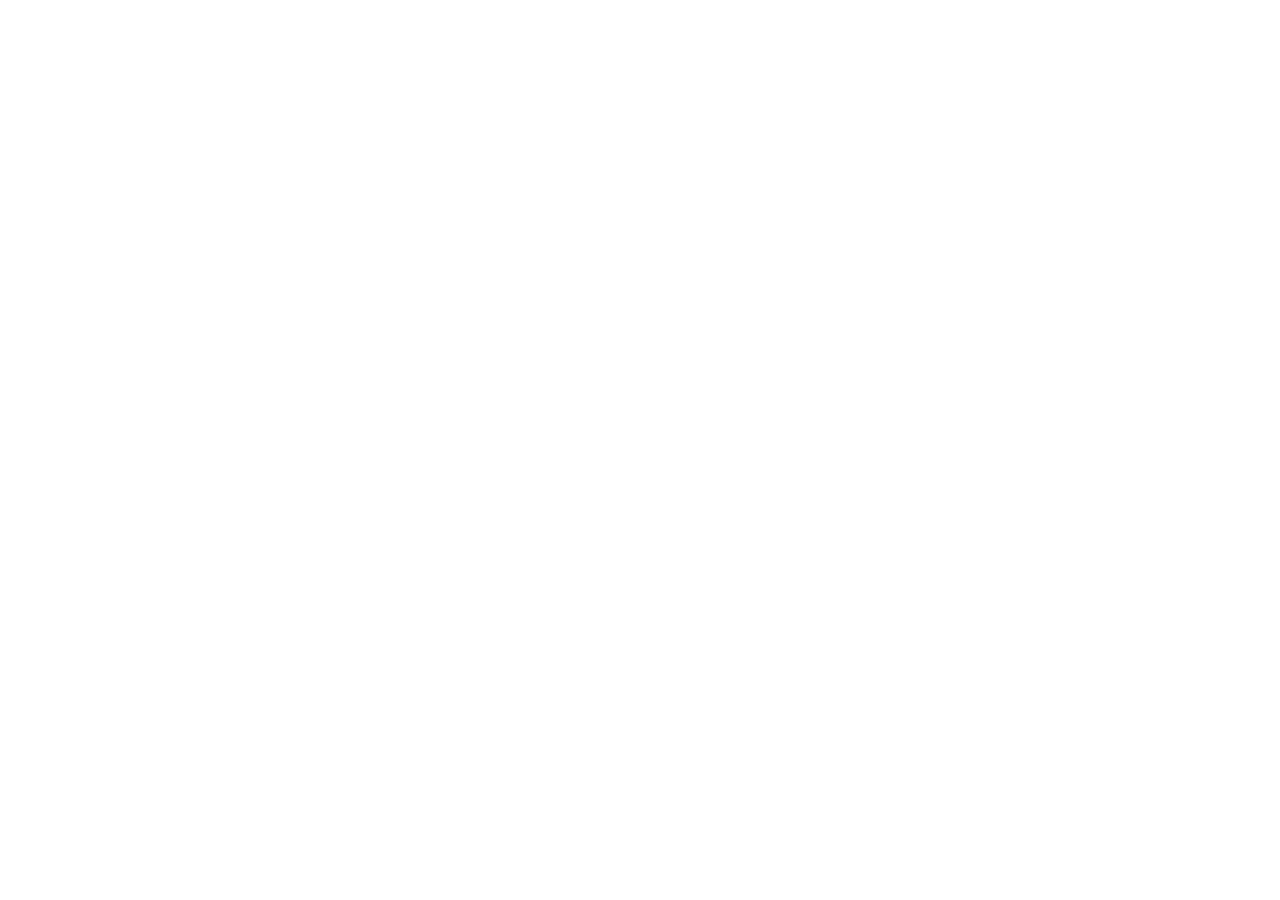
==== tmenchant/index.html @ f97146f6 "ver 1.0.2" ====
<!doctype html><html lang="en"><head><meta charset="utf-8"/><link rel="icon" href="/favicon.ico"/><meta name="viewport" content="width=device-width,initial-scale=1"/><meta name="theme-color" content="#000000"/><meta name="description" content="Web site created using create-react-app"/><link rel="apple-touch-icon" href="/logo192.png"/><link rel="manifest" href="/manifest.json"/><title>React App</title><script defer="defer" src="/static/js/main.222e8f2e.js"></script><link href="/static/css/main.3703a55d.css" rel="stylesheet"></head><body><noscript>You need to enable JavaScript to run this app.</noscript><div id="root"></div></body></html>
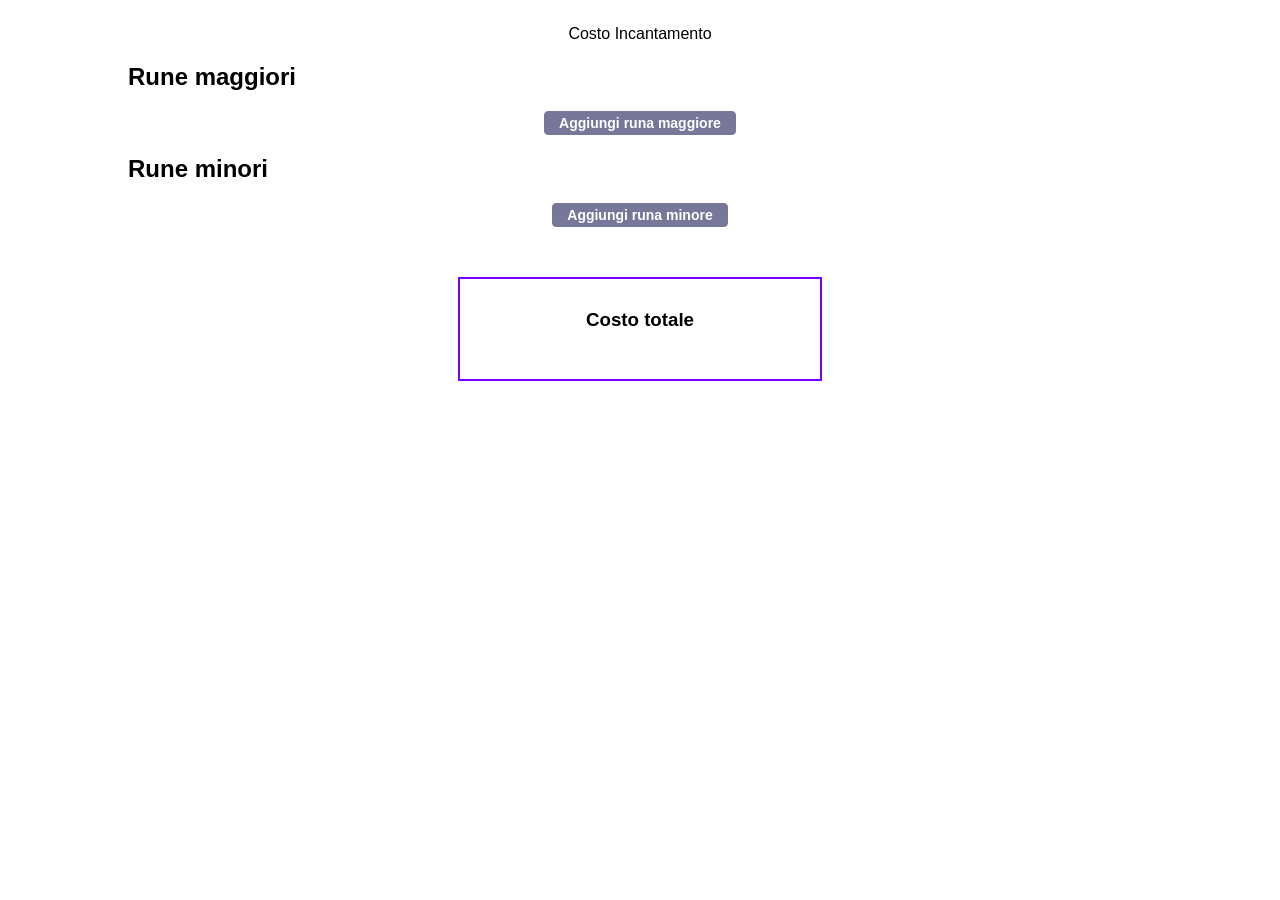
==== commit d840d096: "test" ====
--- a/tmenchant/index.html
+++ b/tmenchant/index.html
@@ -1 +1 @@
-<!doctype html><html lang="en"><head><meta charset="utf-8"/><link rel="icon" href="/favicon.ico"/><meta name="viewport" content="width=device-width,initial-scale=1"/><meta name="theme-color" content="#000000"/><meta name="description" content="Web site created using create-react-app"/><link rel="apple-touch-icon" href="/logo192.png"/><link rel="manifest" href="/manifest.json"/><title>React App</title><script defer="defer" src="/static/js/main.222e8f2e.js"></script><link href="/static/css/main.3703a55d.css" rel="stylesheet"></head><body><noscript>You need to enable JavaScript to run this app.</noscript><div id="root"></div></body></html>+<!doctype html><html lang="en"><head><meta charset="utf-8"/><link rel="icon" href="/tmenchant/favicon.ico"/><meta name="viewport" content="width=device-width,initial-scale=1"/><meta name="theme-color" content="#000000"/><meta name="description" content="Web site created using create-react-app"/><link rel="apple-touch-icon" href="/tmenchant/logo192.png"/><link rel="manifest" href="/tmenchant/manifest.json"/><title>React App</title><script defer="defer" src="/tmenchant/static/js/main.b5193107.js"></script><link href="/tmenchant/static/css/main.3703a55d.css" rel="stylesheet"></head><body><noscript>You need to enable JavaScript to run this app.</noscript><div id="root"></div></body></html>
--- a/tmenchant/static/css/main.3703a55d.css
+++ b/tmenchant/static/css/main.3703a55d.css
@@ -0,0 +1,2 @@
+body{-webkit-font-smoothing:antialiased;-moz-osx-font-smoothing:grayscale;font-family:-apple-system,BlinkMacSystemFont,Segoe UI,Roboto,Oxygen,Ubuntu,Cantarell,Fira Sans,Droid Sans,Helvetica Neue,sans-serif;margin:0}code{font-family:source-code-pro,Menlo,Monaco,Consolas,Courier New,monospace}header{margin-top:25px;text-align:center}.main-content{margin:0 auto;max-width:1024px;padding:0 25px}select{font-family:inherit;padding:.3em}.rune-row{border:1px solid #eee;display:flex;margin-top:-1px;padding:.6em}.rune-row>div{margin-right:15px}.rune-level{flex-shrink:0;margin-left:15px}.rune-level>select{margin:0 5px}.rune-level span{margin-left:5px}.rune-data{align-items:center;display:flex;flex-shrink:0}.rune-name{margin-left:10px;width:120px}.add-rune-container{margin-top:1em;text-align:center}a.add-rune{background-color:#779;border:1px solid #779;border-radius:4px;color:#fff;cursor:pointer;display:inline-block;font-size:.875em;font-weight:600;padding:3px 1em}a.add-rune:hover{opacity:.85}.rune-cost{flex-grow:1;font-size:.875em;line-height:1.8em}.rune-cost .cost-item{display:inline-block;margin-right:.5em}.rune-row .rune-buttons{align-items:center;display:flex;margin-left:20px;margin-right:0}.rune-buttons a{background-color:#c00;border-radius:100px;color:#fff;cursor:pointer;display:inline-block;font-size:0;height:22px;position:relative;width:22px}.rune-buttons a:hover{opacity:.85}.rune-buttons a:after{background-color:#fff;content:"";display:block;height:2px;left:calc(50% - 4px);position:absolute;top:calc(50% - 1px);width:8px}.total-cost{border:2px solid #70f;margin-left:auto;margin-right:auto;margin-top:50px;max-width:300px;padding:30px;text-align:center}.total-cost h3{margin-top:0}
+/*# sourceMappingURL=main.3703a55d.css.map*/
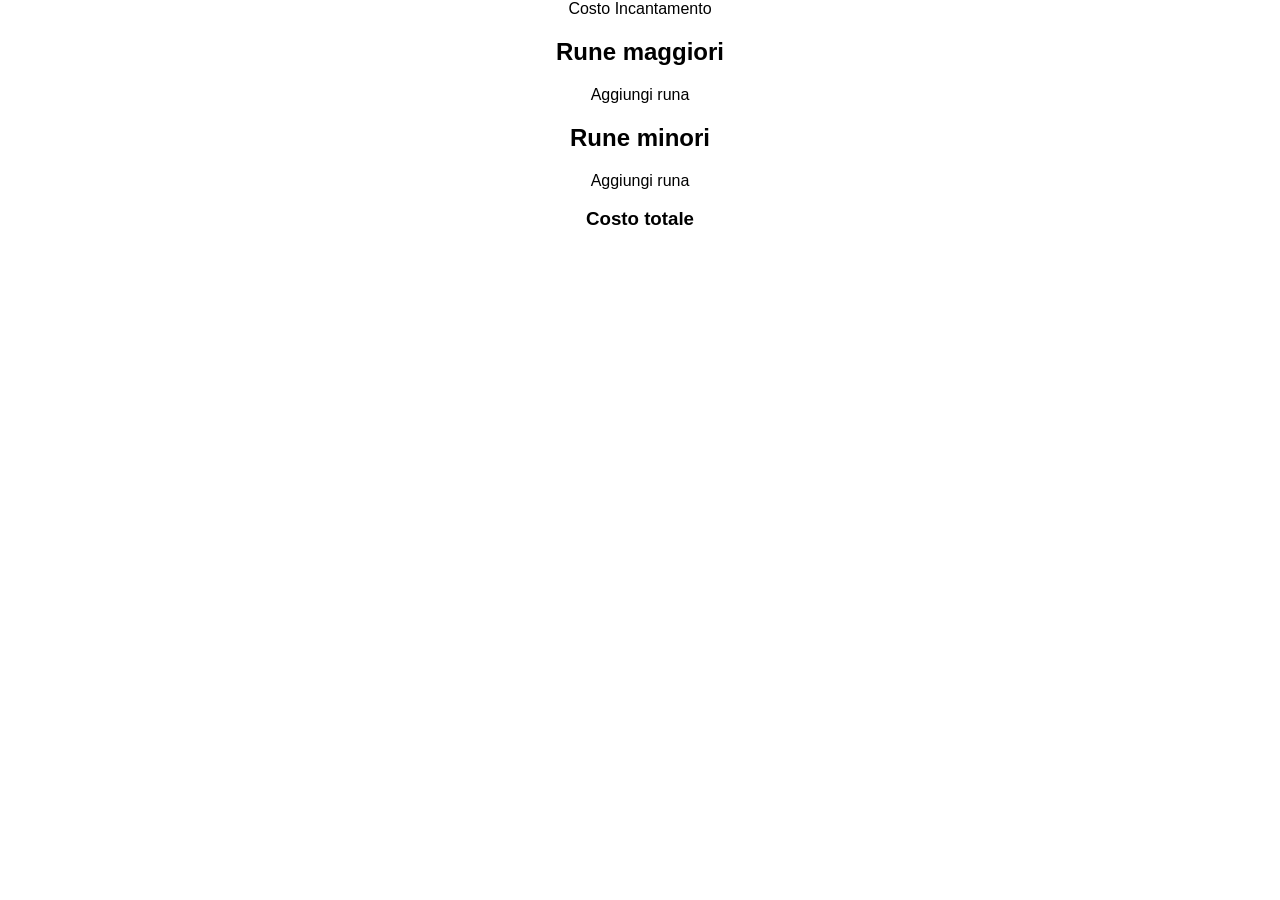
==== commit c56607a7: "corretti costi magico e disponibilità parassitico" ====
--- a/tmenchant/index.html
+++ b/tmenchant/index.html
@@ -1 +1 @@
-<!doctype html><html lang="en"><head><meta charset="utf-8"/><link rel="icon" href="/tmenchant/favicon.ico"/><meta name="viewport" content="width=device-width,initial-scale=1"/><meta name="theme-color" content="#000000"/><meta name="description" content="Web site created using create-react-app"/><link rel="apple-touch-icon" href="/tmenchant/logo192.png"/><link rel="manifest" href="/tmenchant/manifest.json"/><title>React App</title><script defer="defer" src="/tmenchant/static/js/main.b5193107.js"></script><link href="/tmenchant/static/css/main.3703a55d.css" rel="stylesheet"></head><body><noscript>You need to enable JavaScript to run this app.</noscript><div id="root"></div></body></html>+<!doctype html><html lang="en"><head><meta charset="utf-8"/><link rel="icon" href="/favicon.ico"/><meta name="viewport" content="width=device-width,initial-scale=1"/><meta name="theme-color" content="#000000"/><meta name="description" content="Web site created using create-react-app"/><link rel="apple-touch-icon" href="/logo192.png"/><link rel="manifest" href="/manifest.json"/><title>React App</title><script defer="defer" src="/static/js/main.6555c3ce.js"></script><link href="/static/css/main.073c9b0a.css" rel="stylesheet"></head><body><noscript>You need to enable JavaScript to run this app.</noscript><div id="root"></div></body></html>
--- a/static/css/main.073c9b0a.css
+++ b/static/css/main.073c9b0a.css
@@ -0,0 +1,2 @@
+body{-webkit-font-smoothing:antialiased;-moz-osx-font-smoothing:grayscale;font-family:-apple-system,BlinkMacSystemFont,Segoe UI,Roboto,Oxygen,Ubuntu,Cantarell,Fira Sans,Droid Sans,Helvetica Neue,sans-serif;margin:0}code{font-family:source-code-pro,Menlo,Monaco,Consolas,Courier New,monospace}.App{text-align:center}.App-logo{height:40vmin;pointer-events:none}@media (prefers-reduced-motion:no-preference){.App-logo{-webkit-animation:App-logo-spin 20s linear infinite;animation:App-logo-spin 20s linear infinite}}.App-header{align-items:center;background-color:#282c34;color:#fff;display:flex;flex-direction:column;font-size:calc(10px + 2vmin);justify-content:center;min-height:100vh}.App-link{color:#61dafb}@-webkit-keyframes App-logo-spin{0%{-webkit-transform:rotate(0deg);transform:rotate(0deg)}to{-webkit-transform:rotate(1turn);transform:rotate(1turn)}}@keyframes App-logo-spin{0%{-webkit-transform:rotate(0deg);transform:rotate(0deg)}to{-webkit-transform:rotate(1turn);transform:rotate(1turn)}}
+/*# sourceMappingURL=main.073c9b0a.css.map*/
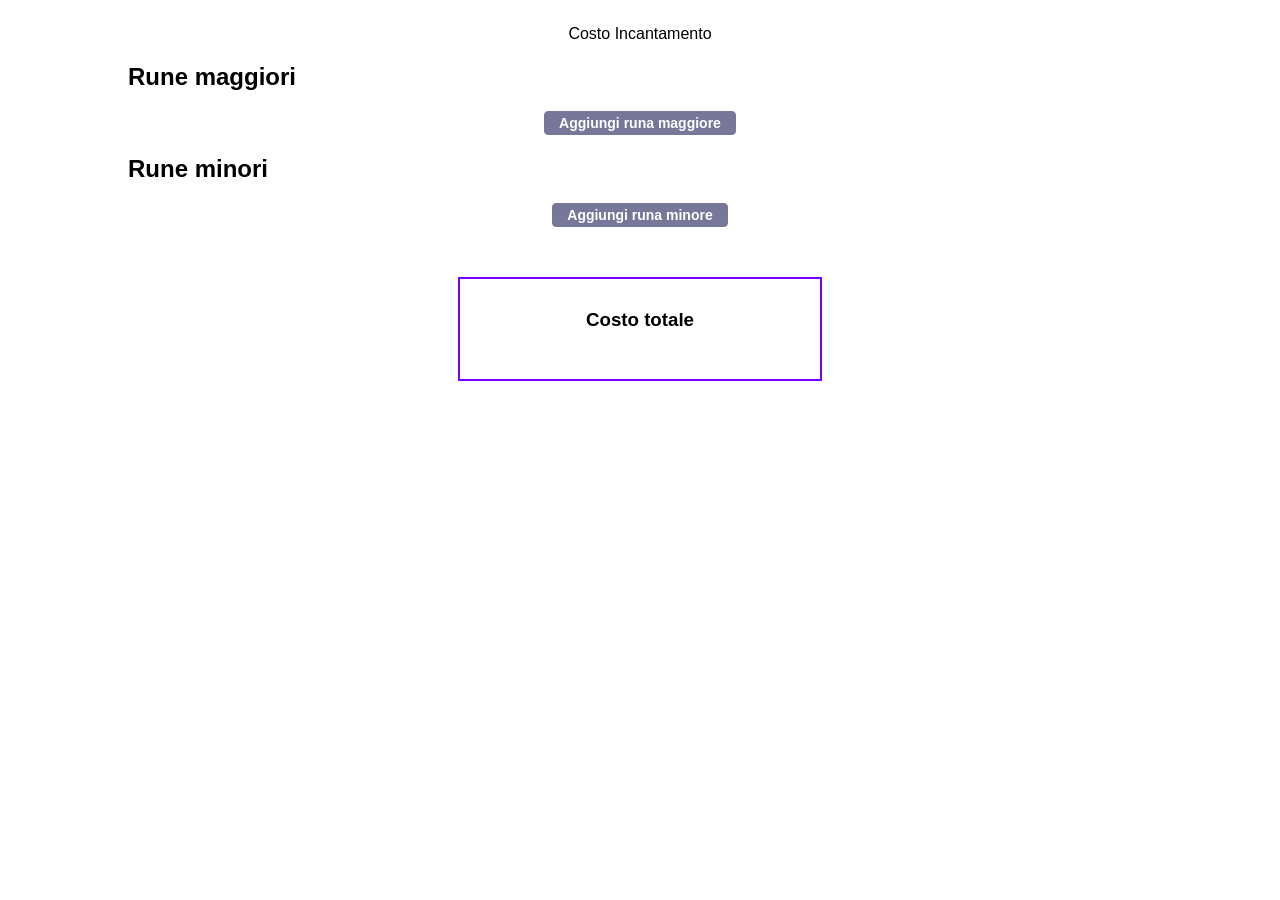
==== commit a688e2eb: "corretto index" ====
--- a/tmenchant/index.html
+++ b/tmenchant/index.html
@@ -1 +1 @@
-<!doctype html><html lang="en"><head><meta charset="utf-8"/><link rel="icon" href="/favicon.ico"/><meta name="viewport" content="width=device-width,initial-scale=1"/><meta name="theme-color" content="#000000"/><meta name="description" content="Web site created using create-react-app"/><link rel="apple-touch-icon" href="/logo192.png"/><link rel="manifest" href="/manifest.json"/><title>React App</title><script defer="defer" src="/static/js/main.6555c3ce.js"></script><link href="/static/css/main.073c9b0a.css" rel="stylesheet"></head><body><noscript>You need to enable JavaScript to run this app.</noscript><div id="root"></div></body></html>+<!doctype html><html lang="en"><head><meta charset="utf-8"/><link rel="icon" href="/tmenchant/favicon.ico"/><meta name="viewport" content="width=device-width,initial-scale=1"/><meta name="theme-color" content="#000000"/><meta name="description" content="Calcolatore costo rune TM enchanting"/><link rel="apple-touch-icon" href="/tmenchant/logo192.png"/><link rel="manifest" href="/tmenchant/manifest.json"/><title>Calcolatore costo rune TM enchanting</title><script defer="defer" src="/tmenchant/static/js/main.b1b195e6.js"></script><link href="/tmenchant/static/css/main.5fc9fa37.css" rel="stylesheet"></head><body><noscript>You need to enable JavaScript to run this app.</noscript><div id="root"></div></body></html>
--- a/tmenchant/static/css/main.5fc9fa37.css
+++ b/tmenchant/static/css/main.5fc9fa37.css
@@ -0,0 +1,2 @@
+body{-webkit-font-smoothing:antialiased;-moz-osx-font-smoothing:grayscale;font-family:-apple-system,BlinkMacSystemFont,Segoe UI,Roboto,Oxygen,Ubuntu,Cantarell,Fira Sans,Droid Sans,Helvetica Neue,sans-serif;margin:0}code{font-family:source-code-pro,Menlo,Monaco,Consolas,Courier New,monospace}header{margin-top:25px;text-align:center}.main-content{margin:0 auto;max-width:1024px;padding:0 25px}select{font-family:inherit;padding:.3em}.rune-row{border:1px solid #eee;display:flex;margin-top:-1px;padding:.6em}.rune-data div:first-child,.rune-row>div{margin-right:15px}.rune-level{flex-shrink:0;margin-bottom:2px;margin-top:2px}.rune-level>select{margin:0 5px}.rune-level span{margin-left:5px}.rune-level span:first-child{margin-left:0}.rune-data{align-items:center;display:flex;flex-shrink:0}.rune-name{margin-left:10px;width:120px}.add-rune-container{margin-top:1em;text-align:center}a.add-rune{background-color:#779;border:1px solid #779;border-radius:4px;color:#fff;cursor:pointer;display:inline-block;font-size:.875em;font-weight:600;padding:3px 1em}a.add-rune:hover{opacity:.85}.rune-cost{flex-grow:1;font-size:.875em;line-height:1.8em}.rune-cost .cost-item{border:1px solid #eee;border-radius:20px;display:inline-block;line-height:1.2em;margin-bottom:2px;margin-right:.5em;padding:0 6px}.rune-row .rune-buttons{align-items:center;display:flex;margin-left:20px;margin-right:0}.rune-buttons a{background-color:#c00;border-radius:100px;color:#fff;cursor:pointer;display:inline-block;font-size:0;height:22px;position:relative;width:22px}.rune-buttons a:hover{opacity:.85}.rune-buttons a:after{background-color:#fff;content:"";display:block;height:2px;left:calc(50% - 4px);position:absolute;top:calc(50% - 1px);width:8px}.total-cost{border:2px solid #70f;margin-left:auto;margin-right:auto;margin-top:50px;max-width:300px;padding:30px;text-align:center}.total-cost h3{margin-top:0}@media(max-width:679px){.rune-data{flex-wrap:wrap}.rune-cost{margin-top:8px}.rune-row{flex-direction:column;padding-right:30px;position:relative}.rune-buttons{height:100%;position:absolute;right:0;top:0;width:26px}}
+/*# sourceMappingURL=main.5fc9fa37.css.map*/
